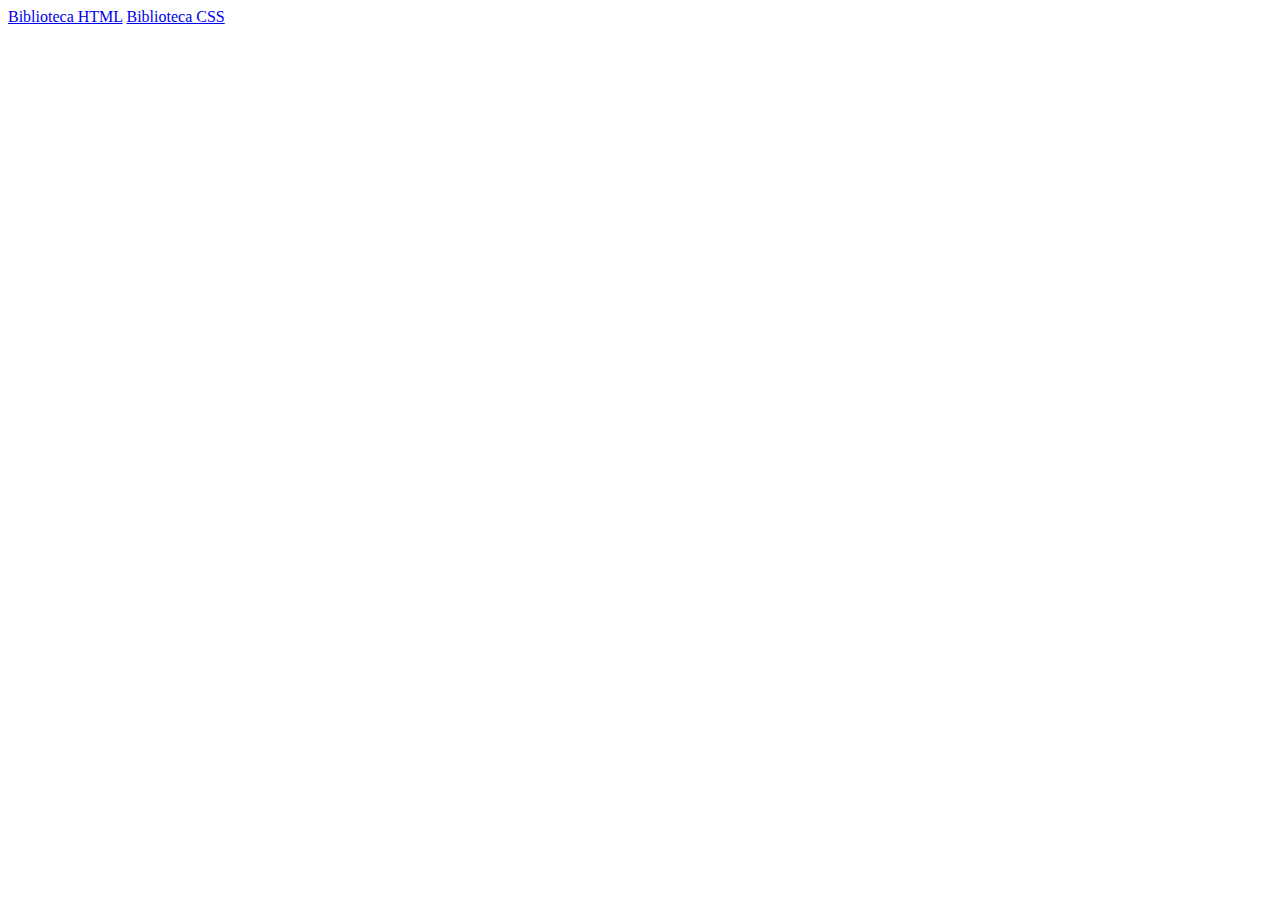
==== index.html @ 150a4d09 "Create index.html" ====
<!DOCTYPE html>
<html lang="en">
<head>
    <meta charset="UTF-8">
    <meta http-equiv="X-UA-Compatible" content="IE=edge">
    <meta name="viewport" content="width=device-width, initial-scale=1.0">
    <title>Bibliotecas</title>
</head>
<body>
    <div>
        <a href="biblioteca_html/biblioteca_elementos.html">Biblioteca HTML</a>
        <a href="biblioteca_css/bibliocss.html">Biblioteca CSS</a>
    </div>
</body>
</html>
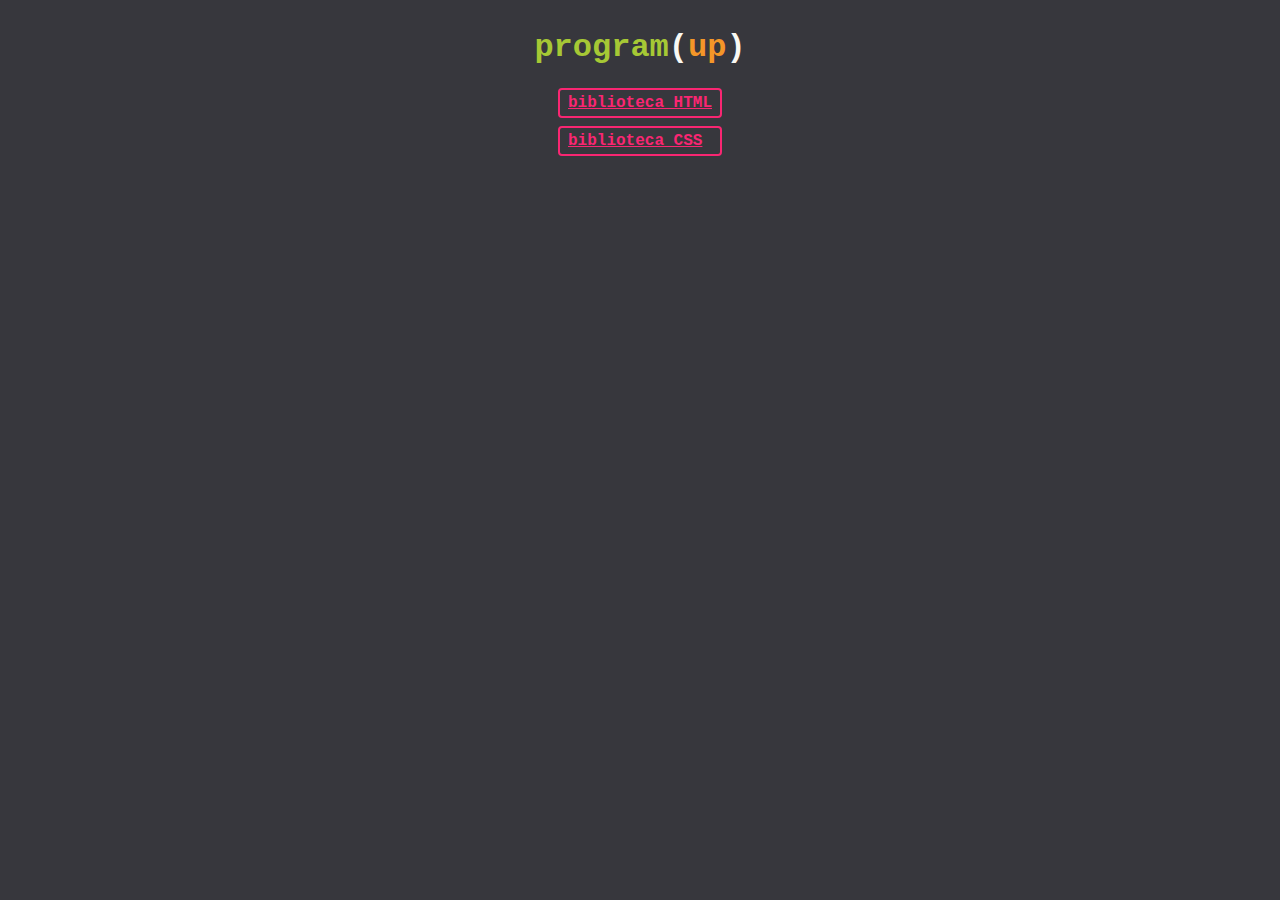
==== commit df4598a6: "ye" ====
--- a/index.html
+++ b/index.html
@@ -5,11 +5,15 @@
     <meta http-equiv="X-UA-Compatible" content="IE=edge">
     <meta name="viewport" content="width=device-width, initial-scale=1.0">
     <title>Bibliotecas</title>
+    <link rel="stylesheet" href="style.css">
 </head>
 <body>
-    <div>
-        <a href="biblioteca_html/biblioteca_elementos.html">Biblioteca HTML</a>
-        <a href="biblioteca_css/bibliocss.html">Biblioteca CSS</a>
+    <header>
+        <h1 class="programup-logo white-text"><span class="green-text">program</span>(<span class="orange-text">up</span>)</h1>
+    </header>
+    <div class="container">
+        <a href="biblioteca_html/biblioteca_elementos.html">biblioteca HTML</a>
+        <a href="biblioteca_css/bibliocss.html">biblioteca CSS</a>
     </div>
 </body>
 </html>--- a/style.css
+++ b/style.css
@@ -0,0 +1,31 @@
+body {
+    display: grid;
+    justify-items: center;
+    align-items: center;
+    font-family: 'Courier New', Courier, monospace;
+    background-color: #37373d;
+}
+
+.green-text {
+    color: #a6c835;
+}
+.orange-text {
+    color: #f49628;
+}
+.white-text {
+    color: #f9f8f3ff;
+}
+
+.container {
+    display: grid;
+    gap: 8px;
+}
+
+.container > a {
+    padding: 4px 8px;
+    border-radius: 4px;
+    border: 2px solid #f92672;
+    color: #f92672;
+    font-weight: 600;
+    background-color: #37373d;
+}